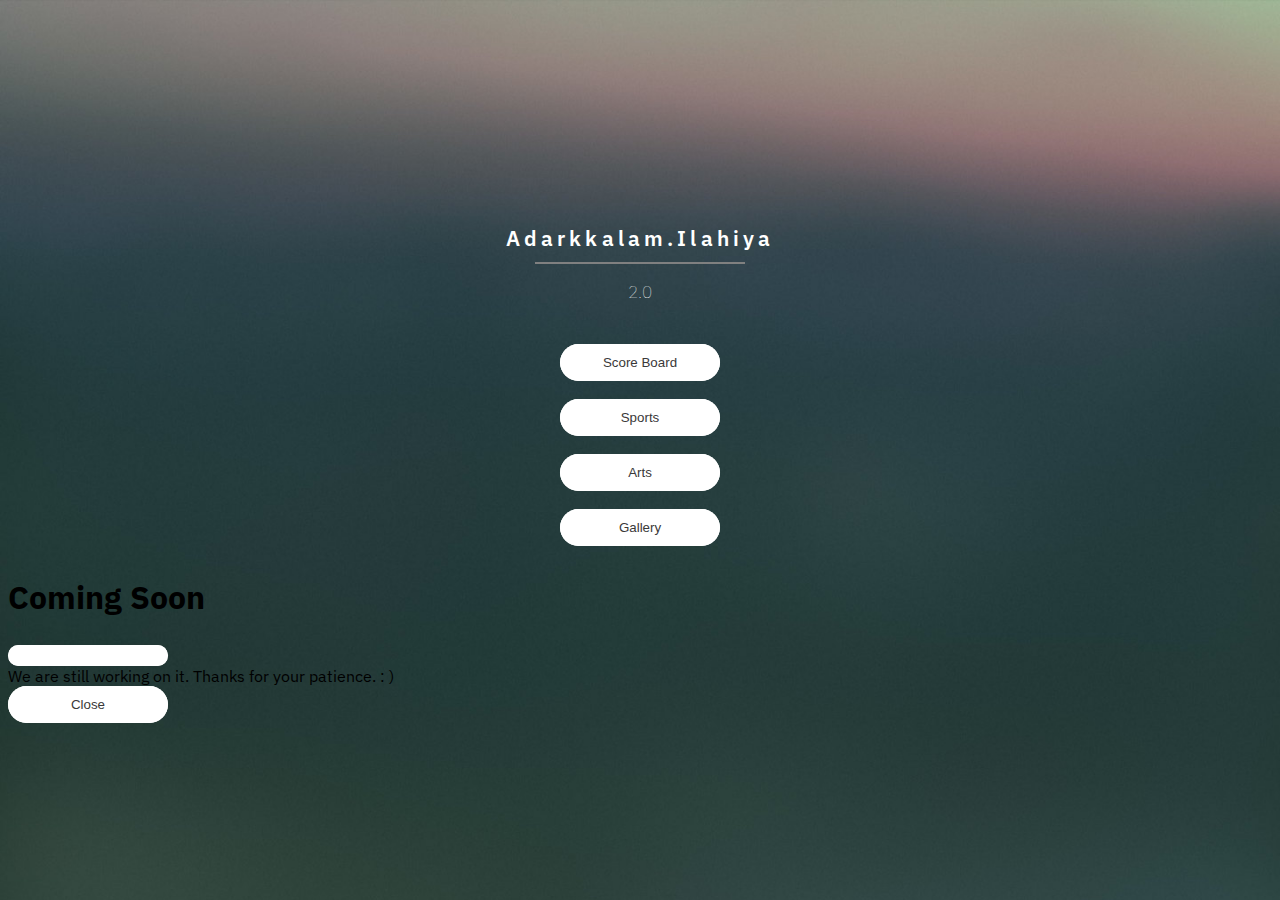
==== index.html @ 854f7b9e "made scoreboard" ====
<!doctype html>
<html lang="en">

<head>
    <meta charset="utf-8">
    <meta name="viewport" content="width=device-width, initial-scale=1">
    <title>Adarkkalam 2.0</title>

    <!-- META -->
    <meta name="author" content="Misnad">
    <meta name="description" content="Ilahiya Adarkkalam sports and arts fest 2023">
    <meta name="keywords" content="ilahiya,adarkkalam,adarkkalam2.0,sports,arts,2023">

    <!-- CSS -->
    <link href="https://cdn.jsdelivr.net/npm/bootstrap@5.3.0-alpha1/dist/css/bootstrap.min.css" rel="stylesheet"
        integrity="sha384-GLhlTQ8iRABdZLl6O3oVMWSktQOp6b7In1Zl3/Jr59b6EGGoI1aFkw7cmDA6j6gD" crossorigin="anonymous">
    <link rel="stylesheet" type="text/css" href="base.css" />
    <link rel="stylesheet" type="text/css" href="index.css" />

    <!-- FONT -->
    <link rel="preconnect" href="https://fonts.googleapis.com">
    <link rel="preconnect" href="https://fonts.gstatic.com" crossorigin>
    <link href="https://fonts.googleapis.com/css2?family=IBM+Plex+Sans:wght@100;200;600&display=swap" rel="stylesheet">
</head>

<body>
    <div class="center">
        <div class="home">
            Adarkkalam.Ilahiya
            <hr>
            <p class='sub'>2.0</p>
        </div>

        <div class="button-holder">
            <a href="./score.html" ><button class="btn-white">Score Board</button><br></a>
            <a href="#" type="button" data-bs-toggle="modal" data-bs-target="#comingSoon"><button class="btn-white">Sports</button><br></a>
            <a href="#" type="button" data-bs-toggle="modal" data-bs-target="#comingSoon"><button class="btn-white">Arts</button><br></a>
            <a href="#" type="button" data-bs-toggle="modal" data-bs-target="#comingSoon"><button class="btn-white">Gallery</button><br></a>
        </div>
    </div>

  <!-- Modal -->
  <div class="modal fade" id="comingSoon" tabindex="-1" aria-hidden="true">
    <div class="modal-dialog">
      <div class="modal-content">
        <div class="modal-header">
          <h1 class="modal-title fs-5" id="comingSoonLabel">Coming Soon</h1>
          <button type="button" class="btn-close" data-bs-dismiss="modal" aria-label="Close"></button>
        </div>
        <div class="modal-body">
            We are still working on it. Thanks for your patience. : )
        </div>
        <div class="modal-footer">
          <button type="button" class="btn btn-secondary" data-bs-dismiss="modal">Close</button>
        </div>
      </div>
    </div>
  </div>


    <script src="https://cdn.jsdelivr.net/npm/bootstrap@5.3.0-alpha1/dist/js/bootstrap.bundle.min.js"
        integrity="sha384-w76AqPfDkMBDXo30jS1Sgez6pr3x5MlQ1ZAGC+nuZB+EYdgRZgiwxhTBTkF7CXvN"
        crossorigin="anonymous"></script>
</body>

</html>
---- base.css ----
body {
    background-color: #193026;
    background-image: url('./images/bg.jpg');
    background-repeat: no-repeat;
    background-size: cover;
    font-family: 'IBM Plex Sans', sans-serif;
}

.center {
    text-align: center;
}
---- index.css ----
.home {
    margin-top: 25vh;
    position: relative;
    color: white;
    font-weight: 600;
    font-size: 1.3em;
    letter-spacing: 0.2em;
}

.sub {
    font-family: 'IBM Plex Sans', sans-serif;
    font-weight: 100;
    font-size: 0.8em;
    letter-spacing: 0.01em;
}

hr {
    width: 10em;
    margin: 0.5em auto;
    padding: 0;
    border: solid 1px;
}

button {
    position: relative;
    display: inline-block;
    border: 0;
    color: #3a3939;
    background: #fff;
    text-shadow: 0 0 0.5px rgba(255, 255, 255, 0.25);
    cursor: pointer;
    text-decoration: none;
    outline: 0;
    padding: 0.8em;
    width: 12em;
    text-align: center;
    border-radius: 3em;
    font-weight: 400;
    box-shadow: inset 0 0 0 1px #fff;
    -moz-transition: background-color 0.35s ease-in-out, color 0.35s ease-in-out;
    -webkit-transition: background-color 0.35s ease-in-out, color 0.35s ease-in-out;
    -o-transition: background-color 0.35s ease-in-out, color 0.35s ease-in-out;
    -ms-transition: background-color 0.35s ease-in-out, color 0.35s ease-in-out;
    transition: background-color 0.35s ease-in-out, color 0.35s ease-in-out;
}

.button-holder {
    margin-top: 2em;
}

.btn-white {
    margin: 0.7em;
    font-weight: 200;
}
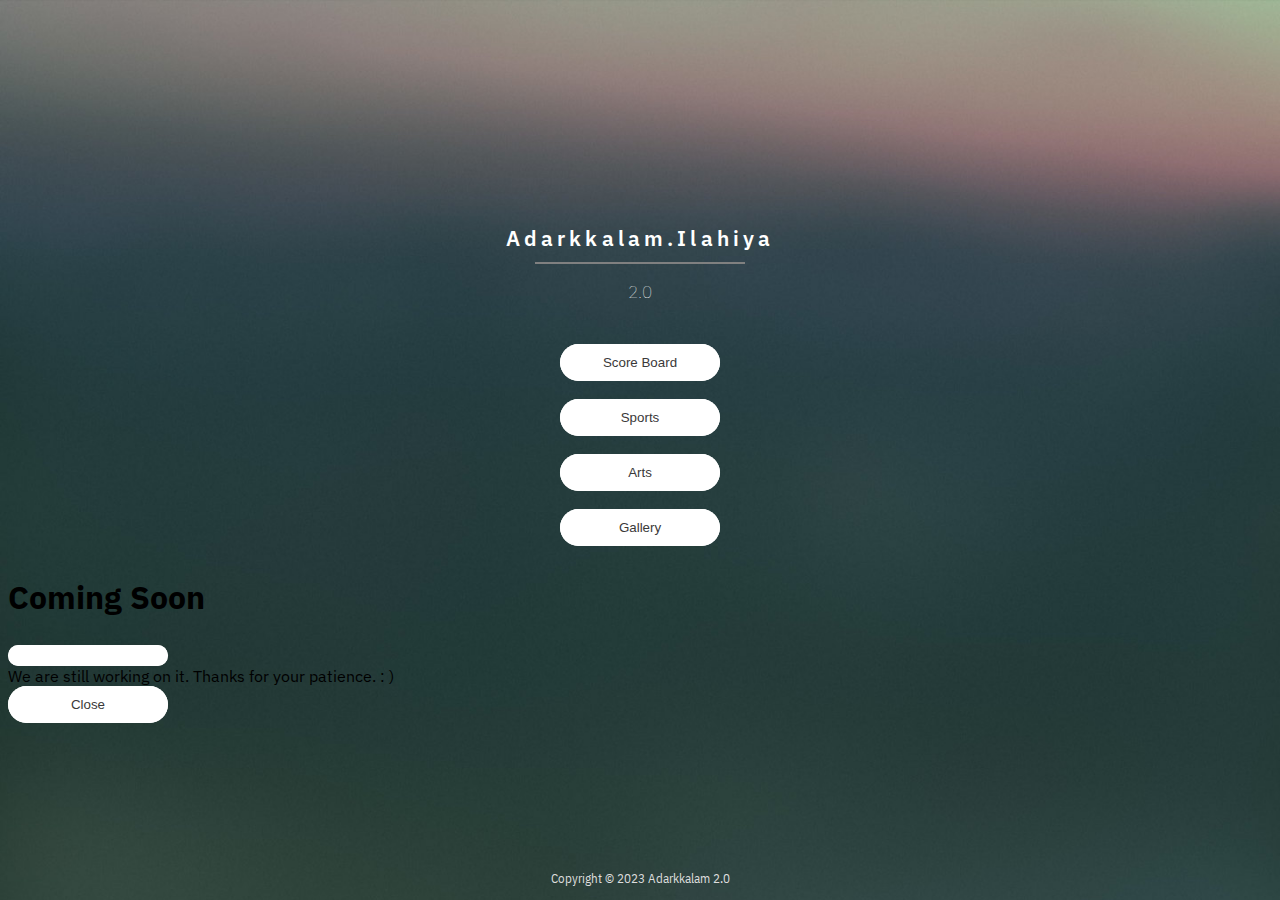
==== commit ee2a08e1: "sports added" ====
--- a/index.html
+++ b/index.html
@@ -2,42 +2,46 @@
 <html lang="en">
 
 <head>
-    <meta charset="utf-8">
-    <meta name="viewport" content="width=device-width, initial-scale=1">
-    <title>Adarkkalam 2.0</title>
+  <meta charset="utf-8">
+  <meta name="viewport" content="width=device-width, initial-scale=1">
+  <title>Adarkkalam 2.0</title>
 
-    <!-- META -->
-    <meta name="author" content="Misnad">
-    <meta name="description" content="Ilahiya Adarkkalam sports and arts fest 2023">
-    <meta name="keywords" content="ilahiya,adarkkalam,adarkkalam2.0,sports,arts,2023">
+  <!-- META -->
+  <meta name="author" content="Misnad">
+  <meta name="description" content="Ilahiya Adarkkalam sports and arts fest 2023">
+  <meta name="keywords" content="ilahiya,adarkkalam,adarkkalam2.0,sports,arts,2023">
 
-    <!-- CSS -->
-    <link href="https://cdn.jsdelivr.net/npm/bootstrap@5.3.0-alpha1/dist/css/bootstrap.min.css" rel="stylesheet"
-        integrity="sha384-GLhlTQ8iRABdZLl6O3oVMWSktQOp6b7In1Zl3/Jr59b6EGGoI1aFkw7cmDA6j6gD" crossorigin="anonymous">
-    <link rel="stylesheet" type="text/css" href="base.css" />
-    <link rel="stylesheet" type="text/css" href="index.css" />
+  <!-- CSS -->
+  <link href="https://cdn.jsdelivr.net/npm/bootstrap@5.3.0-alpha1/dist/css/bootstrap.min.css" rel="stylesheet"
+    integrity="sha384-GLhlTQ8iRABdZLl6O3oVMWSktQOp6b7In1Zl3/Jr59b6EGGoI1aFkw7cmDA6j6gD" crossorigin="anonymous">
+  <link rel="stylesheet" type="text/css" href="./css/base.css" />
+  <link rel="stylesheet" type="text/css" href="./css/index.css" />
 
-    <!-- FONT -->
-    <link rel="preconnect" href="https://fonts.googleapis.com">
-    <link rel="preconnect" href="https://fonts.gstatic.com" crossorigin>
-    <link href="https://fonts.googleapis.com/css2?family=IBM+Plex+Sans:wght@100;200;600&display=swap" rel="stylesheet">
+  <!-- FONT -->
+  <link rel="preconnect" href="https://fonts.googleapis.com">
+  <link rel="preconnect" href="https://fonts.gstatic.com" crossorigin>
+  <link
+    href="https://fonts.googleapis.com/css2?family=IBM+Plex+Sans+Condensed:wght@100&family=IBM+Plex+Sans:wght@100;200;600&display=swap"
+    rel="stylesheet">
 </head>
 
 <body>
-    <div class="center">
-        <div class="home">
-            Adarkkalam.Ilahiya
-            <hr>
-            <p class='sub'>2.0</p>
-        </div>
+  <div class="center">
+    <div class="home">
+      Adarkkalam.Ilahiya
+      <hr>
+      <p class='sub'>2.0</p>
+    </div>
 
-        <div class="button-holder">
-            <a href="./score.html" ><button class="btn-white">Score Board</button><br></a>
-            <a href="#" type="button" data-bs-toggle="modal" data-bs-target="#comingSoon"><button class="btn-white">Sports</button><br></a>
-            <a href="#" type="button" data-bs-toggle="modal" data-bs-target="#comingSoon"><button class="btn-white">Arts</button><br></a>
-            <a href="#" type="button" data-bs-toggle="modal" data-bs-target="#comingSoon"><button class="btn-white">Gallery</button><br></a>
-        </div>
+    <div class="button-holder">
+      <a href="./score.html"><button class="btn-white">Score Board</button><br></a>
+      <a href="./sports.html"><button class="btn-white">Sports</button><br></a>
+      <a href="#" type="button" data-bs-toggle="modal" data-bs-target="#comingSoon"><button
+          class="btn-white">Arts</button><br></a>
+      <a href="#" type="button" data-bs-toggle="modal" data-bs-target="#comingSoon"><button
+          class="btn-white">Gallery</button><br></a>
     </div>
+  </div>
 
   <!-- Modal -->
   <div class="modal fade" id="comingSoon" tabindex="-1" aria-hidden="true">
@@ -48,7 +52,7 @@
           <button type="button" class="btn-close" data-bs-dismiss="modal" aria-label="Close"></button>
         </div>
         <div class="modal-body">
-            We are still working on it. Thanks for your patience. : )
+          We are still working on it. Thanks for your patience. : )
         </div>
         <div class="modal-footer">
           <button type="button" class="btn btn-secondary" data-bs-dismiss="modal">Close</button>
@@ -57,10 +61,17 @@
     </div>
   </div>
 
+  <footer style="
+  position: absolute;
+  left: 0;
+  right: 0;
+  bottom: 0;
+  margin-bottom: 1em;">Copyright © 2023 Adarkkalam 2.0</footer>
 
-    <script src="https://cdn.jsdelivr.net/npm/bootstrap@5.3.0-alpha1/dist/js/bootstrap.bundle.min.js"
-        integrity="sha384-w76AqPfDkMBDXo30jS1Sgez6pr3x5MlQ1ZAGC+nuZB+EYdgRZgiwxhTBTkF7CXvN"
-        crossorigin="anonymous"></script>
+
+  <script src="https://cdn.jsdelivr.net/npm/bootstrap@5.3.0-alpha1/dist/js/bootstrap.bundle.min.js"
+    integrity="sha384-w76AqPfDkMBDXo30jS1Sgez6pr3x5MlQ1ZAGC+nuZB+EYdgRZgiwxhTBTkF7CXvN"
+    crossorigin="anonymous"></script>
 </body>
 
 </html>--- a/css/base.css
+++ b/css/base.css
@@ -0,0 +1,32 @@
+body {
+    background-color: #193026;
+    background-image: url('../images/bg.jpg');
+    background-repeat: no-repeat;
+    background-size: cover;
+    font-family: 'IBM Plex Sans', sans-serif;
+}
+
+.center {
+    text-align: center;
+}
+
+footer {
+    position: relative;
+    color: #ddd;
+    font-size: 0.8em;
+    text-align: center;
+    max-width: 80%;
+    margin: 4em auto 3em auto;
+    font-family: 'IBM Plex Sans Condensed', sans-serif;
+}
+
+.com {
+    background-color: white;
+    color: black;
+    font-size: 0.5em;
+    display: inline-block;
+    border-radius: 3em;
+    padding: 0px 2px 0px 2px;
+    font-family: 'IBM Plex Sans Condensed', sans-serif;
+    letter-spacing: 0.2em;
+}--- a/css/index.css
+++ b/css/index.css
@@ -0,0 +1,54 @@
+.home {
+    margin-top: 25vh;
+    position: relative;
+    color: white;
+    font-weight: 600;
+    font-size: 1.3em;
+    letter-spacing: 0.2em;
+}
+
+.sub {
+    font-family: 'IBM Plex Sans', sans-serif;
+    font-weight: 100;
+    font-size: 0.8em;
+    letter-spacing: 0.01em;
+}
+
+hr {
+    width: 10em;
+    margin: 0.5em auto;
+    padding: 0;
+    border: solid 1px;
+}
+
+button {
+    position: relative;
+    display: inline-block;
+    border: 0;
+    color: #3a3939;
+    background: #fff;
+    text-shadow: 0 0 0.5px rgba(255, 255, 255, 0.25);
+    cursor: pointer;
+    text-decoration: none;
+    outline: 0;
+    padding: 0.8em;
+    width: 12em;
+    text-align: center;
+    border-radius: 3em;
+    font-weight: 400;
+    box-shadow: inset 0 0 0 1px #fff;
+    -moz-transition: background-color 0.35s ease-in-out, color 0.35s ease-in-out;
+    -webkit-transition: background-color 0.35s ease-in-out, color 0.35s ease-in-out;
+    -o-transition: background-color 0.35s ease-in-out, color 0.35s ease-in-out;
+    -ms-transition: background-color 0.35s ease-in-out, color 0.35s ease-in-out;
+    transition: background-color 0.35s ease-in-out, color 0.35s ease-in-out;
+}
+
+.button-holder {
+    margin-top: 2em;
+}
+
+.btn-white {
+    margin: 0.7em;
+    font-weight: 200;
+}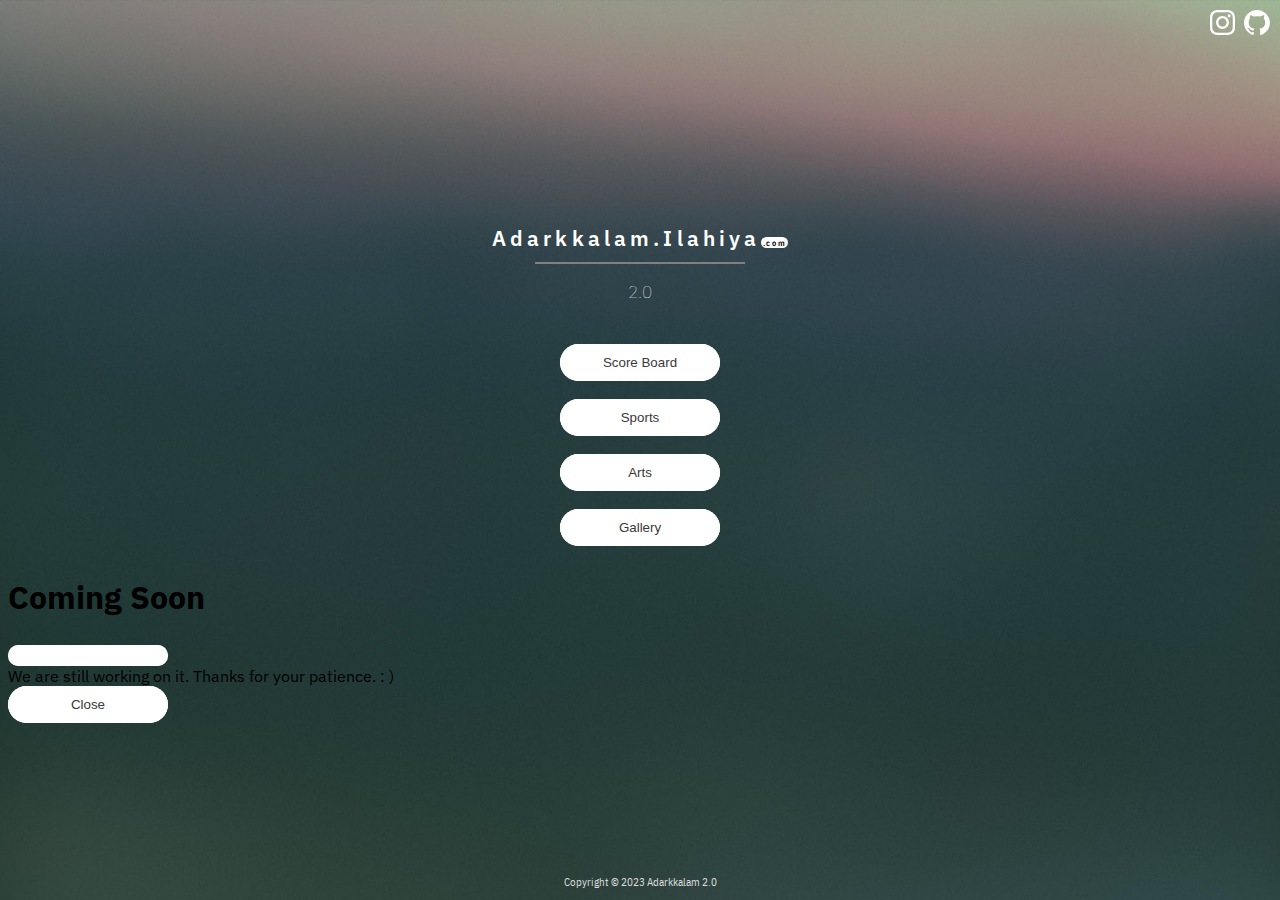
==== commit d3ab40a5: "github and instagram added" ====
--- a/index.html
+++ b/index.html
@@ -26,9 +26,12 @@
 </head>
 
 <body>
+<a href="https://github.com/Misnad/Adarkkalam2.0"><img class="github" src="./images/github-mark-white.svg" alt="Github" /></a>
+<a href="https://www.instagram.com/ilahiya_adarkkalam/"><img class="instagram" src="./images/Instagram_logo_2022.svg" alt="Github" /></a>
+
   <div class="center">
     <div class="home">
-      Adarkkalam.Ilahiya
+      Adarkkalam.Ilahiya<div class="com">.com</div>
       <hr>
       <p class='sub'>2.0</p>
     </div>
--- a/css/base.css
+++ b/css/base.css
@@ -13,7 +13,7 @@
 footer {
     position: relative;
     color: #ddd;
-    font-size: 0.8em;
+    font-size: 0.7em;
     text-align: center;
     max-width: 80%;
     margin: 4em auto 3em auto;
@@ -23,10 +23,24 @@
 .com {
     background-color: white;
     color: black;
-    font-size: 0.5em;
+    font-size: 0.4em;
     display: inline-block;
     border-radius: 3em;
     padding: 0px 2px 0px 2px;
     font-family: 'IBM Plex Sans Condensed', sans-serif;
     letter-spacing: 0.2em;
+}
+
+.github {
+    position: absolute;
+    height: 25px;
+    right: 10px;
+    top: 10px;
+}
+
+.instagram {
+    position: absolute;
+    height: 25px;
+    right: 45px;
+    top: 10px;
 }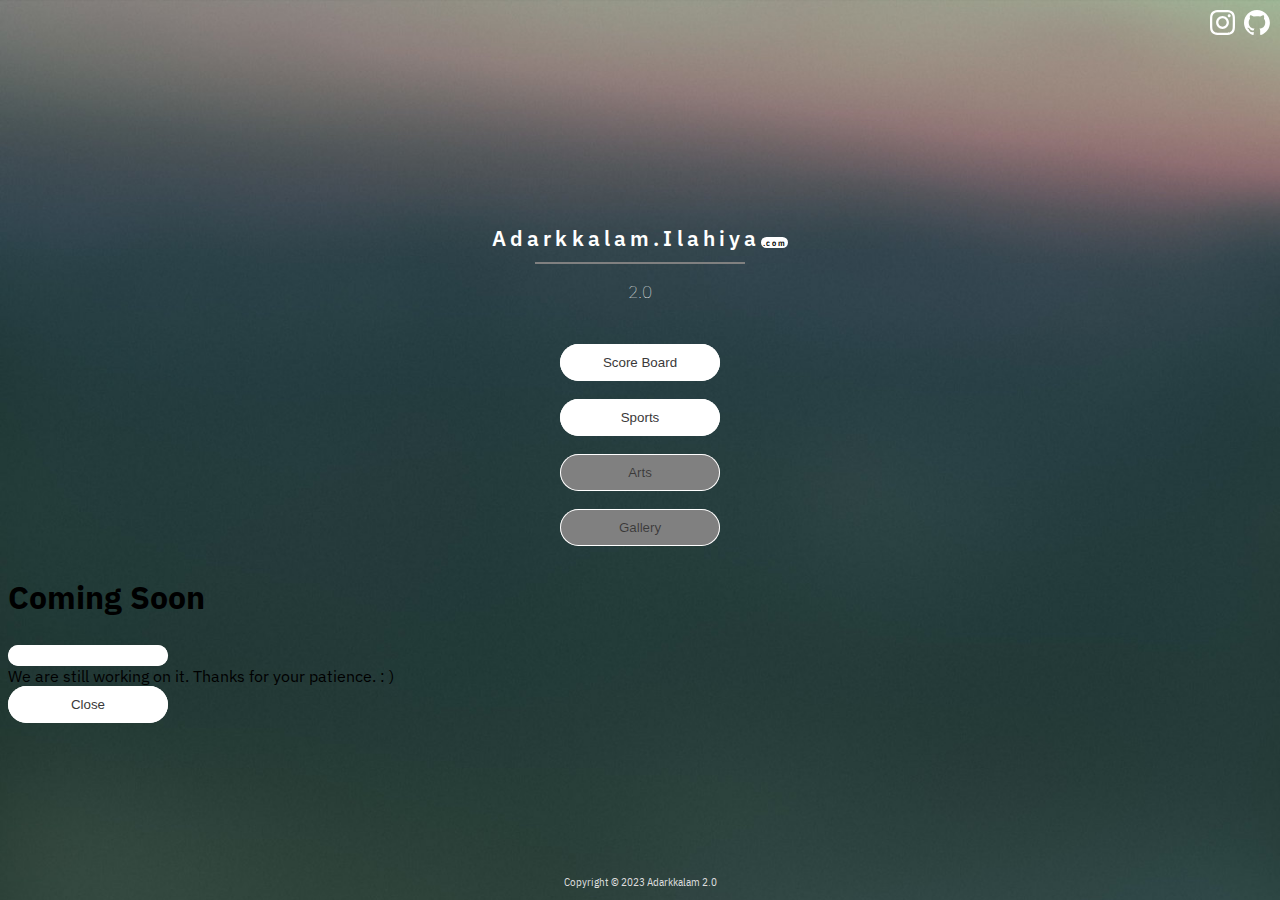
==== commit c0ed04be: "football score" ====
--- a/index.html
+++ b/index.html
@@ -40,9 +40,9 @@
       <a href="./score.html"><button class="btn-white">Score Board</button><br></a>
       <a href="./sports.html"><button class="btn-white">Sports</button><br></a>
       <a href="#" type="button" data-bs-toggle="modal" data-bs-target="#comingSoon"><button
-          class="btn-white">Arts</button><br></a>
+          class="btn-white disabled">Arts</button><br></a>
       <a href="#" type="button" data-bs-toggle="modal" data-bs-target="#comingSoon"><button
-          class="btn-white">Gallery</button><br></a>
+          class="btn-white disabled">Gallery</button><br></a>
     </div>
   </div>
 
--- a/css/base.css
+++ b/css/base.css
@@ -43,4 +43,8 @@
     height: 25px;
     right: 45px;
     top: 10px;
+}
+
+button, .disabled {
+    background-color: gray;
 }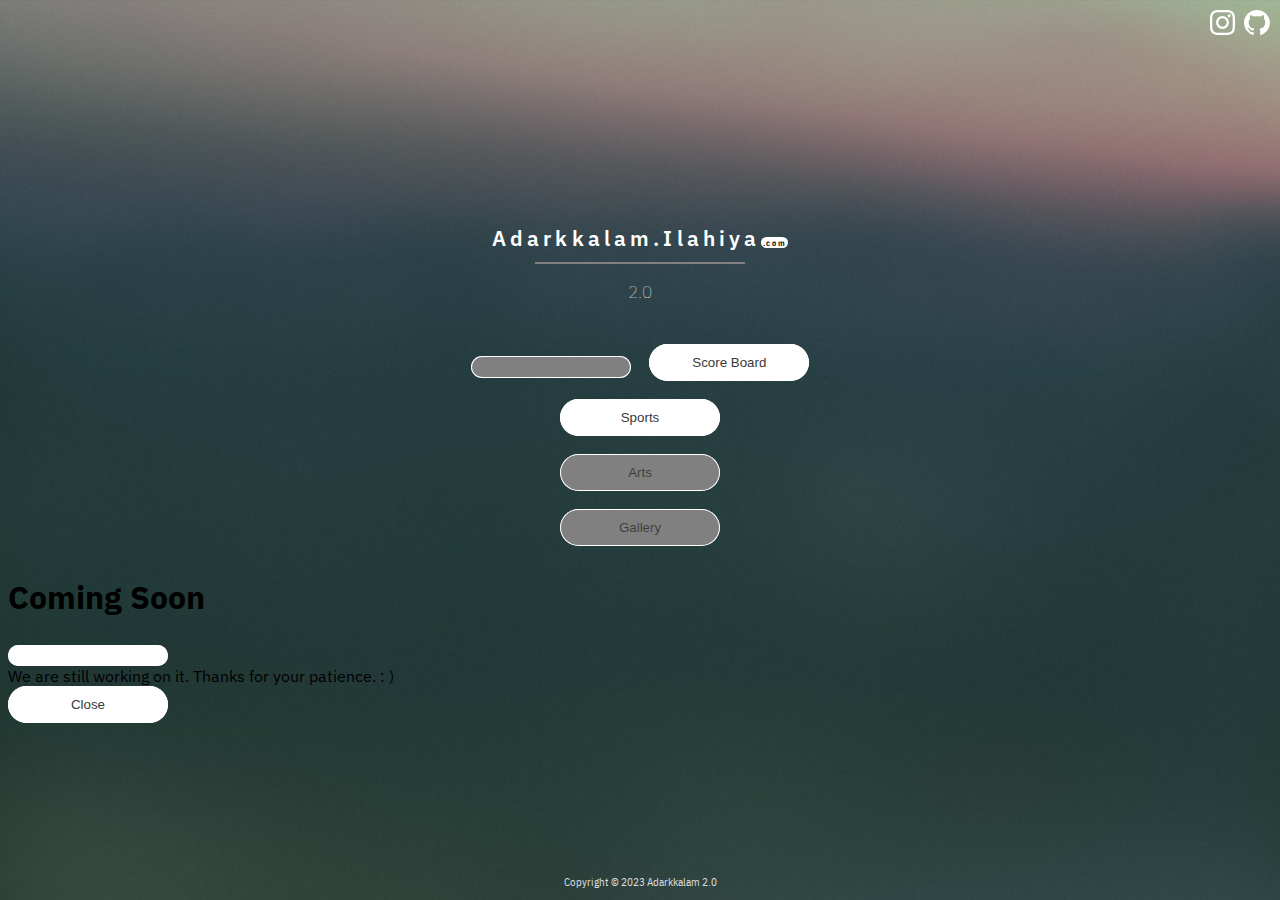
==== commit d03edb17: "items added" ====
--- a/index.html
+++ b/index.html
@@ -37,7 +37,8 @@
     </div>
 
     <div class="button-holder">
-      <a href="./score.html"><button class="btn-white">Score Board</button><br></a>
+      <a href="#" type="button" data-bs-toggle="modal" data-bs-target="#comingSoon"><button
+        class="btn-white disabled"><button class="btn-white">Score Board</button><br></a>
       <a href="./sports.html"><button class="btn-white">Sports</button><br></a>
       <a href="#" type="button" data-bs-toggle="modal" data-bs-target="#comingSoon"><button
           class="btn-white disabled">Arts</button><br></a>
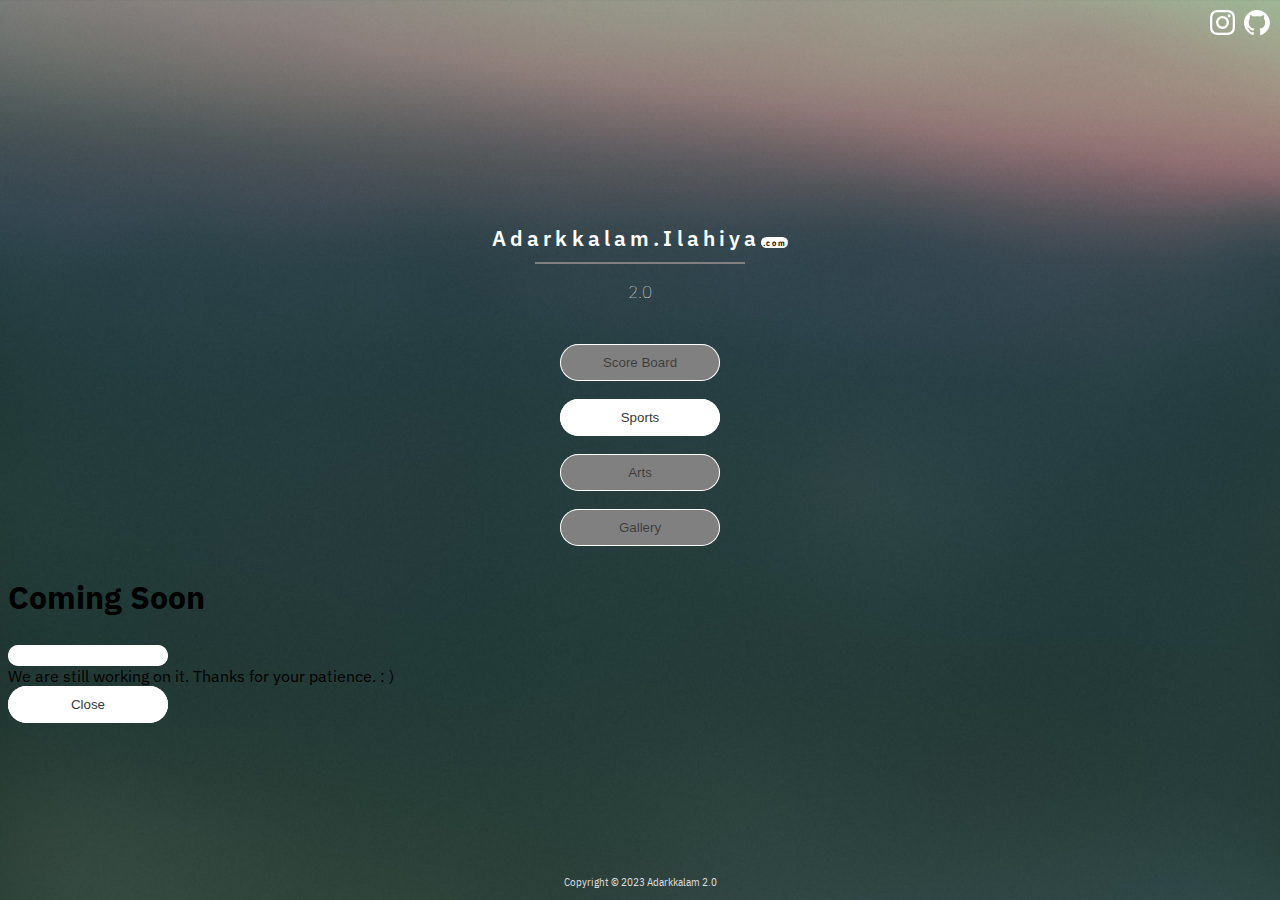
==== commit 25bddfa1: "buttons editted 2" ====
--- a/index.html
+++ b/index.html
@@ -38,7 +38,7 @@
 
     <div class="button-holder">
       <a href="#" type="button" data-bs-toggle="modal" data-bs-target="#comingSoon"><button
-        class="btn-white disabled"><button class="btn-white">Score Board</button><br></a>
+        class="btn-white disabled">Score Board</button><br></a>
       <a href="./sports.html"><button class="btn-white">Sports</button><br></a>
       <a href="#" type="button" data-bs-toggle="modal" data-bs-target="#comingSoon"><button
           class="btn-white disabled">Arts</button><br></a>
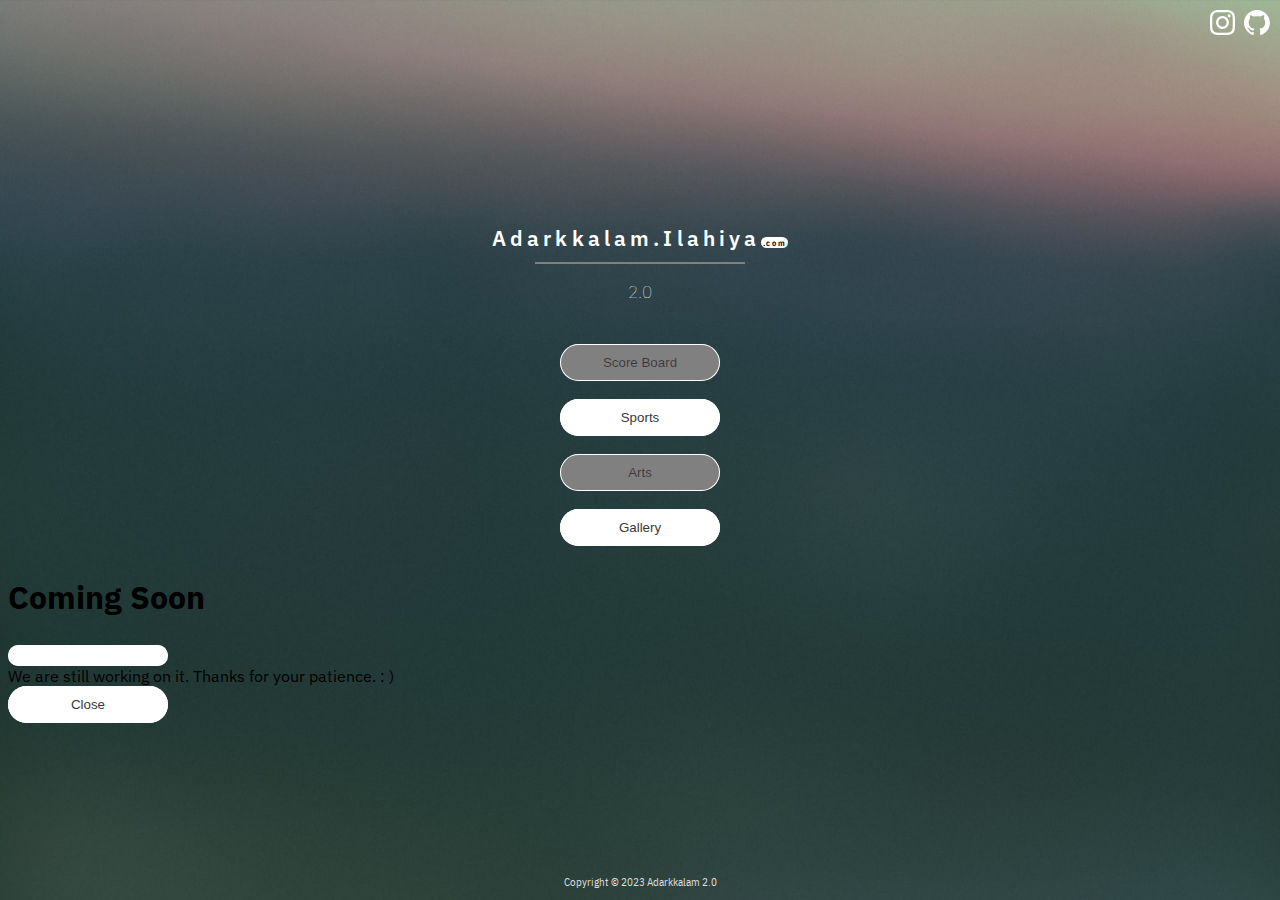
==== commit 4bf54781: "empty gallary" ====
--- a/index.html
+++ b/index.html
@@ -26,8 +26,10 @@
 </head>
 
 <body>
-<a href="https://github.com/Misnad/Adarkkalam2.0"><img class="github" src="./images/github-mark-white.svg" alt="Github" /></a>
-<a href="https://www.instagram.com/ilahiya_adarkkalam/"><img class="instagram" src="./images/Instagram_logo_2022.svg" alt="Github" /></a>
+  <a href="https://github.com/Misnad/Adarkkalam2.0"><img class="github" src="./images/github-mark-white.svg"
+      alt="Github" /></a>
+  <a href="https://www.instagram.com/ilahiya_adarkkalam/"><img class="instagram" src="./images/Instagram_logo_2022.svg"
+      alt="Github" /></a>
 
   <div class="center">
     <div class="home">
@@ -37,13 +39,12 @@
     </div>
 
     <div class="button-holder">
-      <a href="#" type="button" data-bs-toggle="modal" data-bs-target="#comingSoon"><button
-        class="btn-white disabled">Score Board</button><br></a>
+      <a href="./scoreboard.html" type="button" data-bs-toggle="modal" data-bs-target="#comingSoon"><button
+          class="btn-white disabled">Score Board</button><br></a>
       <a href="./sports.html"><button class="btn-white">Sports</button><br></a>
       <a href="#" type="button" data-bs-toggle="modal" data-bs-target="#comingSoon"><button
           class="btn-white disabled">Arts</button><br></a>
-      <a href="#" type="button" data-bs-toggle="modal" data-bs-target="#comingSoon"><button
-          class="btn-white disabled">Gallery</button><br></a>
+      <a href="./gallary.html"><button class="btn-white ">Gallery</button><br></a>
     </div>
   </div>
 
